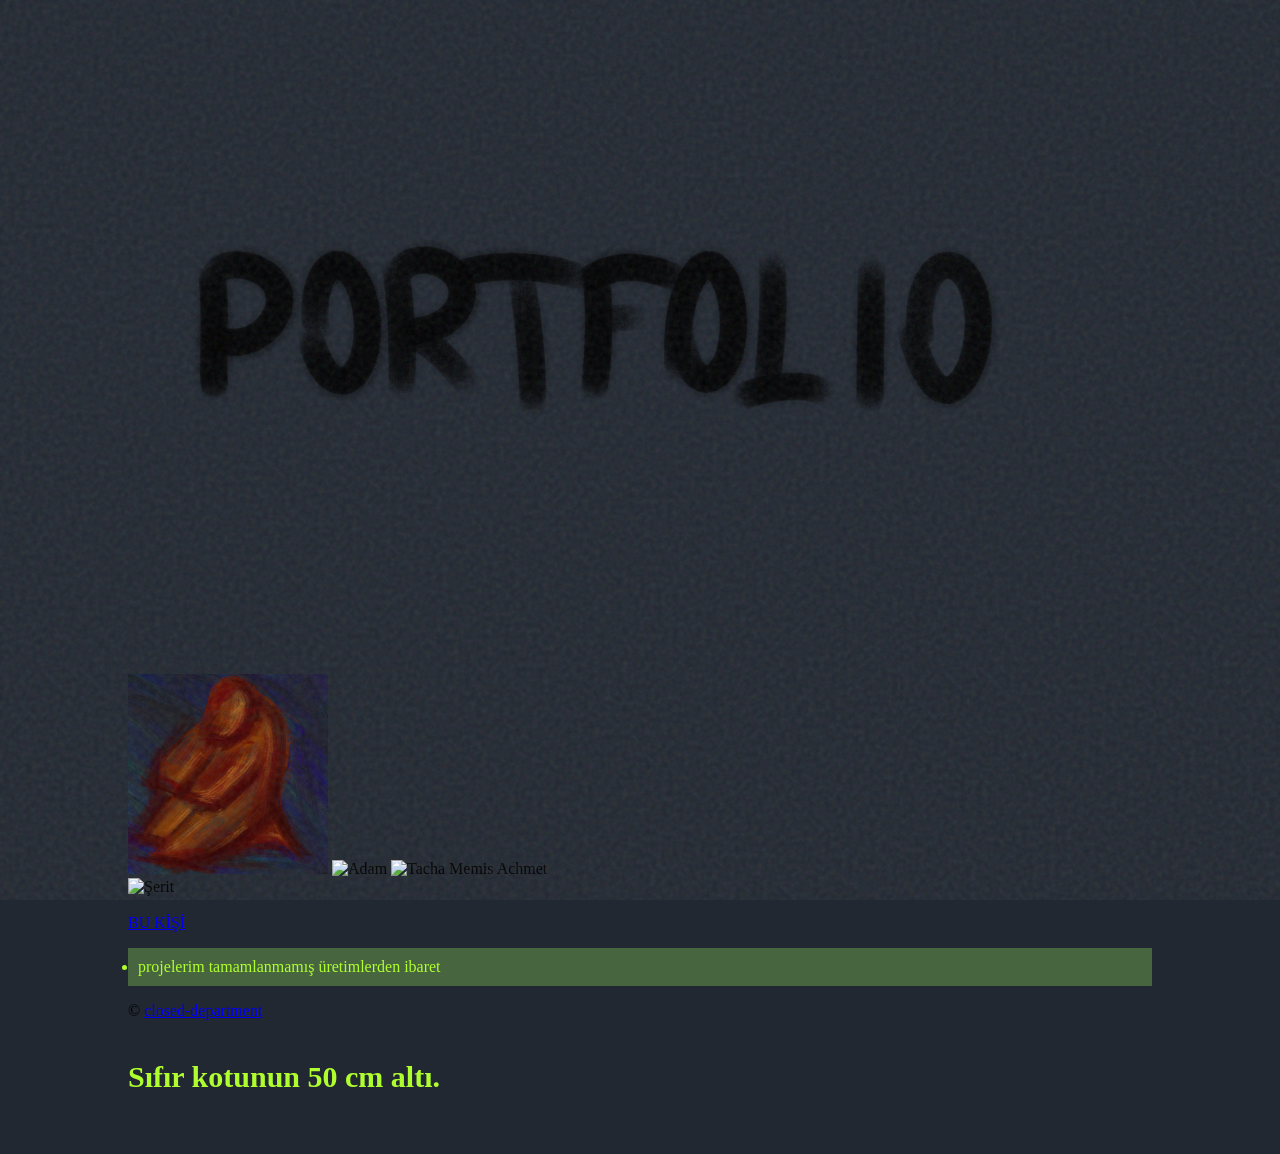
==== index.html @ 67b4fe41 "Initial commit" ====
<!DOCTYPE html PUBLIC "-//W3C//DTD HTML 4.01//EN" "http://www.w3.org/TR/html4/strict.dtd">
<html>
<head>

  <meta http-equiv="Content-Type" content="text/html; charset=utf-8">
  <meta http-equiv="Content-Style-Type" content="text/css">
  <title> closed-department </title>
  <link rel="stylesheet" href="styles.css">
  <meta name="Generator" content="Cocoa HTML Writer">
  <meta name="CocoaVersion" content="2575.7">
  <style type="text/css">
    p.p1 {margin: 0.0px 0.0px 0.0px 0.0px; font: 12.0px Helvetica}
  </style>

</head>
<body>


</html>
<img src="images/yazı.png" alt=""
style="height: 650px;"
<div class="image-gallery">
    <img src="images/imdat.jpg" alt="İmdat" style="height: 200px;">

    <img src="images/adam.png" alt="Adam" style="height: 200px;">

    <img src="images/TACHA MEMIS ACHMET.png" alt="Tacha Memis Achmet" style="height: 200px;">
</div>



<body>
  <div class="container"> 
    
    <div class="header-image">
      <img src="images/şerit.png" alt="Şerit" style="width: 100%; max-width: 900px;">
    </div>


    <div class="bukisi">
      <br>
      <a href="images/Screenshot 2026-02-03 at 09.42.19.png" target="_blank">BU KİŞİ</a>
      
    </div>

    <div class="content-wrapper" style="display: ;">
      <div class="sidebar">
        <ul>
          <li>projelerim tamamlanmamış üretimlerden ibaret</li>
        </ul>
      </div>

    </div>

    <div class="footer">
      &copy; <a href="http://127.0.0.1:5500/index.html" target="_blank">closed-department</a>
    </div>

    <div class="neon">
      <h4>Sıfır kotunun 50 cm altı.</h4> </div>

  </div> </body>
---- styles.css ----
body {
    width: 80%;
    margin: auto;
    background-color: rgb(34, 40, 49);
    padding: 20px;
  }


  .highlight{
    background-color: bisque;
    font-size: 30px;
  }




  .simdihepsi{
    font-size: 50px;
    color: bisque;
    background-color: firebrick;
  }

  ul{
    background-color: rgba(163, 255, 101, 0.292);
    color: rgb(175, 257, 47);
    padding: 10px;
  }  
  p{
    color: greenyellow;
  }
  .white{
    color: whitesmoke;
  }
  .italic{
    font-style: italic;
  }
  .main-content {
    width: 70%;
    float: left;
    padding: 10px;
  }
  
  .betania {
  font-family: "Betania Patmos In", cursive;
  font-weight: 400;
  font-style: normal;
}


.neon{
  font-size: 30px;
    color: rgb(175, 257, 47);

}

.relativeDiv {
  position: relative;
  top: 20px;
  left: 30px;
}


.absoluteDiv {
  position: absolute;
  top: 50px;
  left: 100px;
}

.fixedDiv {
  position: fixed;


}

/* GRAIN (NOISE) DOKUSU */
body::before {
  content: "";
  position: fixed;
  top: 0;
  left: 0;
  width: 100vw;
  height: 100vh;
  pointer-events: none; /* Çok önemli: Tıklamaları engellemesini önler! */
  z-index: 9999; /* Sayfadaki her şeyin üzerinde durmasını sağlar */
  opacity: 0.10; /* Kumlanma yoğunluğu: 0.01 (çok hafif) ile 1 (çok yoğun) arası değiştirebilirsin */
  background: url('data:image/svg+xml;utf8,<svg viewBox="0 0 200 200" xmlns="http://www.w3.org/2000/svg"><filter id="noise"><feTurbulence type="fractalNoise" baseFrequency="0.8" numOctaves="3" stitchTiles="stitch"/></filter><rect width="100%" height="100%" filter="url(%23noise)"/></svg>');
}
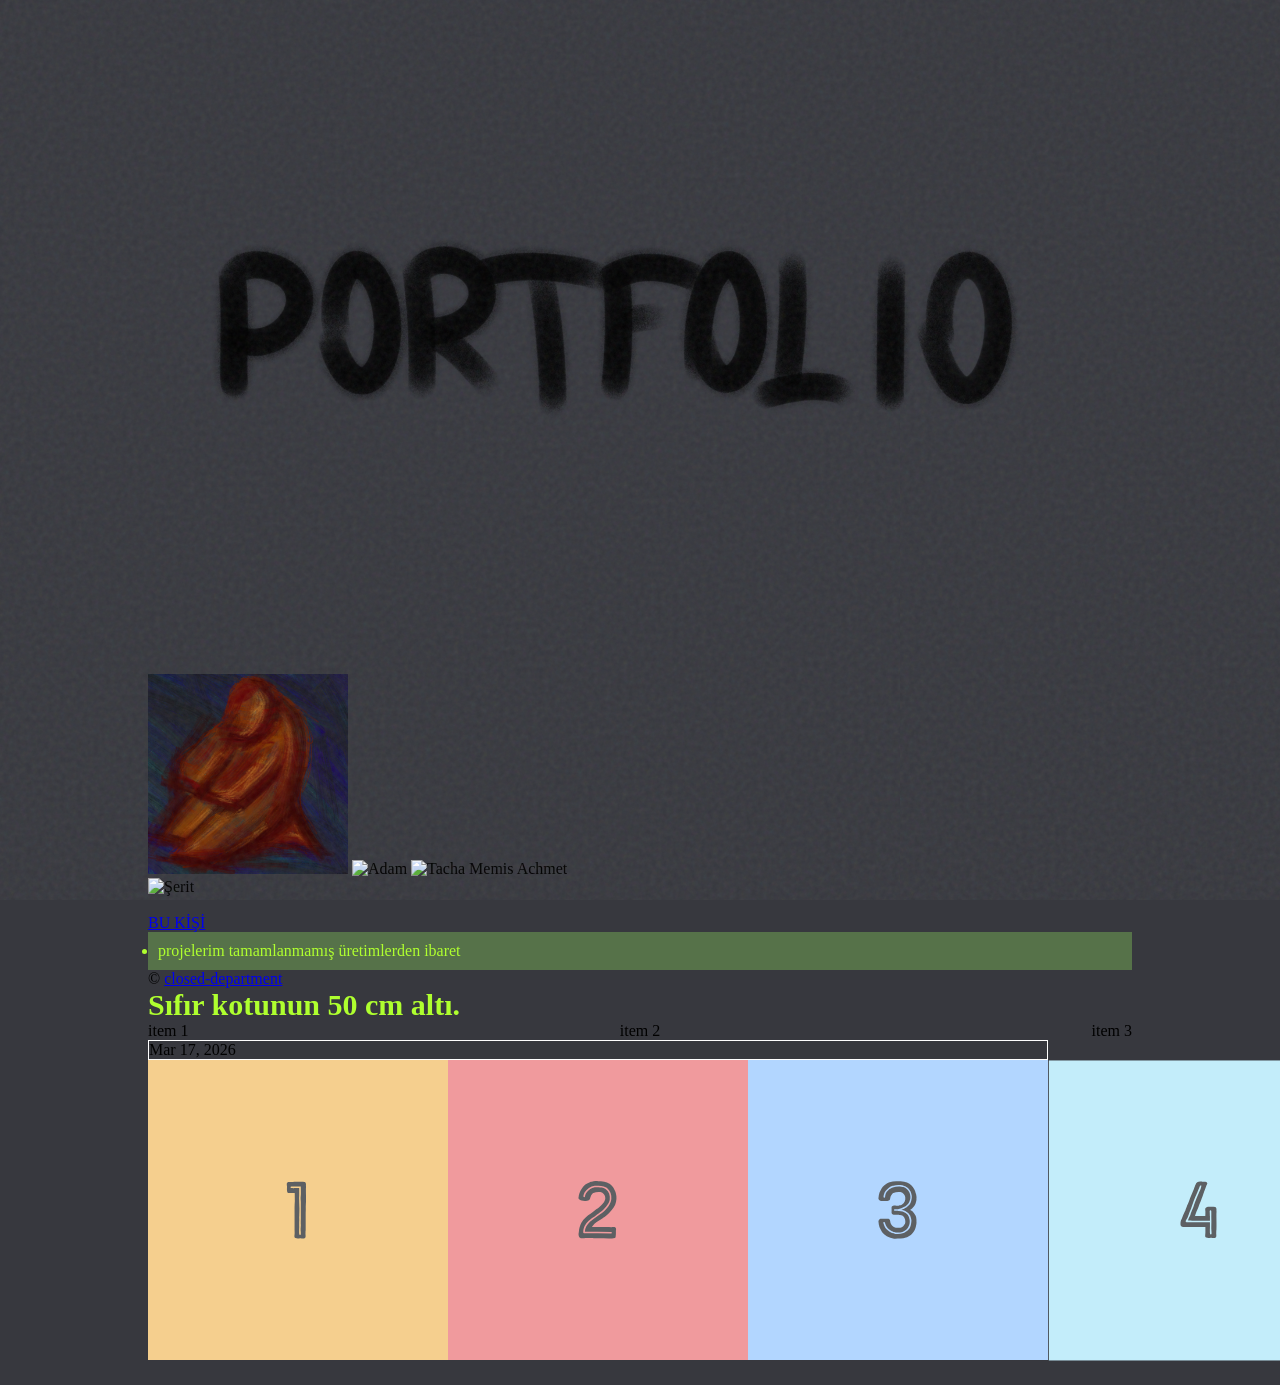
==== commit 479fe2d8: "son degidikler" ====
--- a/index.html
+++ b/index.html
@@ -19,7 +19,7 @@
 </html>
 <img src="images/yazı.png" alt=""
 style="height: 650px;"
-<div class="image-gallery">
+ <div class="image-gallery">
     <img src="images/imdat.jpg" alt="İmdat" style="height: 200px;">
 
     <img src="images/adam.png" alt="Adam" style="height: 200px;">
@@ -62,5 +62,45 @@
   </div> </body>
 
 
+<div class="flex-container">
+<div class="flex-item">item 1</div>
+<div class="flex-item">item 2 </div>
+<div class="flex-item">item 3 </div>
+</div>
+
+<!DOCTYPE html>
+<html lang="en">
+  <head>
+    <meta
+  </head>
 
 
+  <div class="menu">
+  <div class="date"> Mar 17, 2026</div>
+  </div>
+
+ 
+  <div class="photo-grid-containder">
+    <div class="photo-grid">
+      <div class="photo-grid-item first-item">
+        <img src="images/one.svg"/>
+      </div>
+      <div class="photo-grid-item">
+        <img src="images/two.svg"/>
+      </div>
+      <div class="photo-grid-item">
+        <img src="images/three.svg"/>
+      </div>
+        <div class="photo-grid-item">
+        <img src="images/four.svg"/>
+        </div>
+        <div class="photo-grid-item">
+        <img src="images/five.svg"/>
+        </div>
+    
+     </div>
+  </div>
+    </div>
+
+    
+
--- a/styles.css
+++ b/styles.css
@@ -2,7 +2,7 @@
   body {
     width: 80%;
     margin: auto;
-    background-color: rgb(34, 40, 49);
+    background-color: rgb(55, 56, 62);
     padding: 20px;
   }
 
@@ -73,6 +73,15 @@
 
 }
 
+
+
+.flex-container{
+  display: flex;
+  justify-content: space-between;
+}
+
+
+
 /* GRAIN (NOISE) DOKUSU */
 body::before {
   content: "";
@@ -83,6 +92,34 @@
   height: 100vh;
   pointer-events: none; /* Çok önemli: Tıklamaları engellemesini önler! */
   z-index: 9999; /* Sayfadaki her şeyin üzerinde durmasını sağlar */
-  opacity: 0.10; /* Kumlanma yoğunluğu: 0.01 (çok hafif) ile 1 (çok yoğun) arası değiştirebilirsin */
+  opacity: 0.08; /* Kumlanma yoğunluğu: 0.01 (çok hafif) ile 1 (çok yoğun) arası değiştirebilirsin */
   background: url('data:image/svg+xml;utf8,<svg viewBox="0 0 200 200" xmlns="http://www.w3.org/2000/svg"><filter id="noise"><feTurbulence type="fractalNoise" baseFrequency="0.8" numOctaves="3" stitchTiles="stitch"/></filter><rect width="100%" height="100%" filter="url(%23noise)"/></svg>');
+}
+
+
+
+
+* {
+  margin: 0;
+  padding: 0;
+  box-sizing: border-box;
+}
+
+.menu-container {
+
+  color: brown;
+  background-color: blue;
+  padding: 20px;
+}
+
+
+
+.menu{
+  border: 1px solid #fff;
+  width: 900px;
+
+}
+
+.photo-grid {
+  display: flex
 }
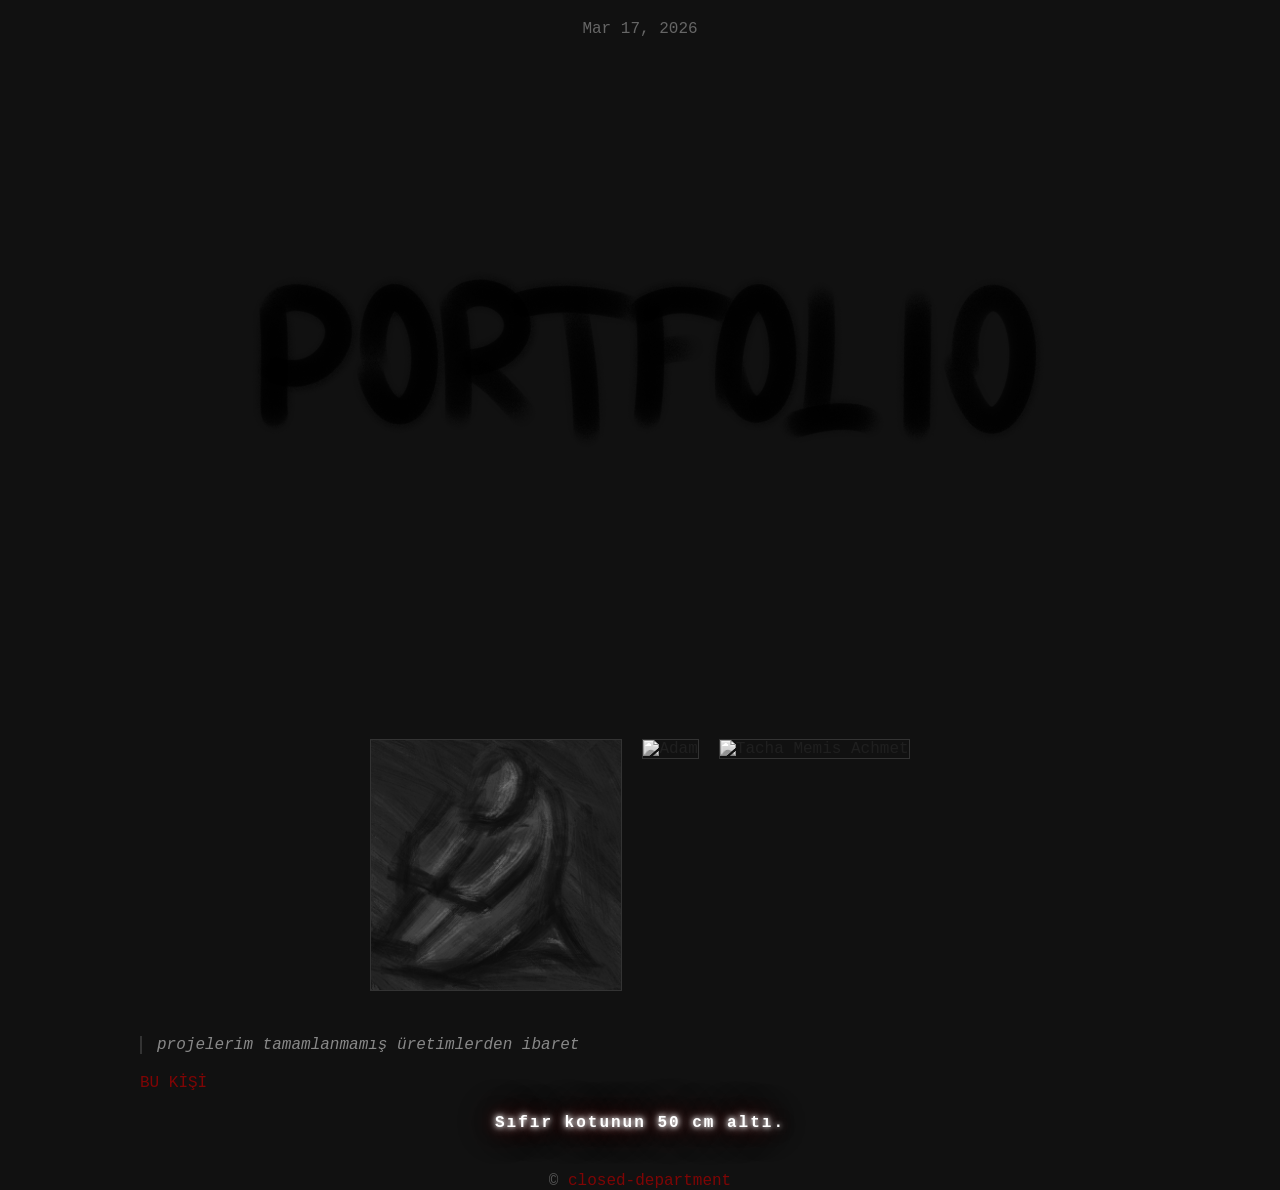
==== commit a76787a1: "jj" ====
--- a/index.html
+++ b/index.html
@@ -1,106 +1,51 @@
-<!DOCTYPE html PUBLIC "-//W3C//DTD HTML 4.01//EN" "http://www.w3.org/TR/html4/strict.dtd">
-<html>
+<!DOCTYPE html>
+<html lang="tr">
 <head>
-
-  <meta http-equiv="Content-Type" content="text/html; charset=utf-8">
-  <meta http-equiv="Content-Style-Type" content="text/css">
-  <title> closed-department </title>
+  <meta charset="utf-8">
+  <title>closed-department</title>
   <link rel="stylesheet" href="styles.css">
-  <meta name="Generator" content="Cocoa HTML Writer">
-  <meta name="CocoaVersion" content="2575.7">
-  <style type="text/css">
-    p.p1 {margin: 0.0px 0.0px 0.0px 0.0px; font: 12.0px Helvetica}
-  </style>
-
 </head>
 <body>
 
-
-</html>
-<img src="images/yazı.png" alt=""
-style="height: 650px;"
- <div class="image-gallery">
-    <img src="images/imdat.jpg" alt="İmdat" style="height: 200px;">
-
-    <img src="images/adam.png" alt="Adam" style="height: 200px;">
-
-    <img src="images/TACHA MEMIS ACHMET.png" alt="Tacha Memis Achmet" style="height: 200px;">
-</div>
-
-
-
-<body>
   <div class="container"> 
     
-    <div class="header-image">
-      <img src="images/şerit.png" alt="Şerit" style="width: 100%; max-width: 900px;">
+    <div class="header-image" style="text-align: center;">
+      <div class="date" style="margin-bottom: 20px; color: #666;">Mar 17, 2026</div>
+      <img src="images/yazı.png" alt="Şerit" style="width: 100%; max-width: 900px;">
     </div>
 
-
-    <div class="bukisi">
-      <br>
-      <a href="images/Screenshot 2026-02-03 at 09.42.19.png" target="_blank">BU KİŞİ</a>
-      
+    <div class="image-gallery">
+      <a href="imdat.html">
+        <img src="images/imdat.jpg" alt="İmdat">
+      </a>
+      <a href="adam.html">
+        <img src="images/adam.png" alt="Adam">
+      </a>
+      <a href="tacha.html">
+        <img src="images/TACHA MEMIS ACHMET.png" alt="Tacha Memis Achmet">
+      </a>
     </div>
 
-    <div class="content-wrapper" style="display: ;">
+    <div class="content-wrapper">
       <div class="sidebar">
         <ul>
           <li>projelerim tamamlanmamış üretimlerden ibaret</li>
         </ul>
       </div>
-
-    </div>
-
-    <div class="footer">
-      &copy; <a href="http://127.0.0.1:5500/index.html" target="_blank">closed-department</a>
+      <div class="bukisi" style="margin-top: 20px;">
+        <a href="images/Screenshot 2026-02-03 at 09.42.19.png" target="_blank">BU KİŞİ</a>
+      </div>
     </div>
 
     <div class="neon">
-      <h4>Sıfır kotunun 50 cm altı.</h4> </div>
-
-  </div> </body>
-
-
-<div class="flex-container">
-<div class="flex-item">item 1</div>
-<div class="flex-item">item 2 </div>
-<div class="flex-item">item 3 </div>
-</div>
-
-<!DOCTYPE html>
-<html lang="en">
-  <head>
-    <meta
-  </head>
-
-
-  <div class="menu">
-  <div class="date"> Mar 17, 2026</div>
-  </div>
-
- 
-  <div class="photo-grid-containder">
-    <div class="photo-grid">
-      <div class="photo-grid-item first-item">
-        <img src="images/one.svg"/>
-      </div>
-      <div class="photo-grid-item">
-        <img src="images/two.svg"/>
-      </div>
-      <div class="photo-grid-item">
-        <img src="images/three.svg"/>
-      </div>
-        <div class="photo-grid-item">
-        <img src="images/four.svg"/>
-        </div>
-        <div class="photo-grid-item">
-        <img src="images/five.svg"/>
-        </div>
-    
-     </div>
-  </div>
+      <h4>Sıfır kotunun 50 cm altı.</h4> 
     </div>
 
-    
+    <div class="footer" style="text-align: center; margin-top: 40px; color: #555;">
+      &copy; <a href="index.html">closed-department</a>
+    </div>
 
+  </div> 
+
+</body>
+</html>
--- a/styles.css
+++ b/styles.css
@@ -1,125 +1,90 @@
 
-  body {
-    width: 80%;
-    margin: auto;
-    background-color: rgb(55, 56, 62);
-    padding: 20px;
-  }
+body {
+    background-color: #111;
+    color: #e0e0e0;
+    font-family: 'Courier New', Courier, monospace; /* Daha ham, kod/manifesto hissiyatı için */
+    margin: 0;
+    padding: 0;
+    display: flex;
+    flex-direction: column;
+    align-items: center;
+}
 
+a {
+    color: #7f0505; /* Neon yeşili/mavi vurgu */
+    text-decoration: none;
+    transition: color 0.3s ease;
+}
 
-  .highlight{
-    background-color: bisque;
-    font-size: 30px;
-  }
-
-
-
-
-  .simdihepsi{
-    font-size: 50px;
-    color: bisque;
-    background-color: firebrick;
-  }
-
-  ul{
-    background-color: rgba(163, 255, 101, 0.292);
-    color: rgb(175, 257, 47);
-    padding: 10px;
-  }  
-  p{
-    color: greenyellow;
-  }
-  .white{
-    color: whitesmoke;
-  }
-  .italic{
-    font-style: italic;
-  }
-  .main-content {
-    width: 70%;
-    float: left;
-    padding: 10px;
-  }
-  
-  .betania {
-  font-family: "Betania Patmos In", cursive;
-  font-weight: 400;
-  font-style: normal;
+a:hover {
+    color: #fff;
+    text-shadow: 0 0 8px #7f0505;
 }
 
 
-.neon{
-  font-size: 30px;
-    color: rgb(175, 257, 47);
-
+.image-gallery {
+    display: flex;
+    gap: 20px;
+    justify-content: center;
+    margin: 40px 0;
+    flex-wrap: wrap;
 }
 
-.relativeDiv {
-  position: relative;
-  top: 20px;
-  left: 30px;
+.image-gallery img {
+    height: 250px;
+    object-fit: cover;
+    filter: grayscale(100%); /
+    transition: all 0.4s ease;
+    border: 1px solid #333;
+}
+
+.image-gallery img:hover {
+    filter: grayscale(0%); 
+    transform: scale(1.05);
+    border-color: #7f0505;
+}
+
+/* Konteyner ve İçerik */
+.container {
+    width: 90%;
+    max-width: 1000px;
+    margin-top: 20px;
+}
+
+.sidebar ul {
+    list-style-type: none;
+    padding: 0;
+    border-left: 2px solid #333;
+    padding-left: 15px;
+    font-style: italic;
+    color: #888;
+}
+
+/* Neon Yazı Efekti */
+.neon h4 {
+    color: #fff;
+    text-shadow: 
+      0 0 5px #fff,
+      0 0 10px #fff,
+      0 0 20px #7f0505,
+      0 0 40px #7f0505;
+    text-align: center;
+    letter-spacing: 2px;
 }
 
 
-.absoluteDiv {
-  position: absolute;
-  top: 50px;
-  left: 100px;
+.article-content {
+    max-width: 800px;
+    margin: 40px auto;
+    line-height: 1.6;
+    font-size: 16px;
 }
 
-.fixedDiv {
-  position: fixed;
-
-
-}
-
-
-
-.flex-container{
-  display: flex;
-  justify-content: space-between;
-}
-
-
-
-/* GRAIN (NOISE) DOKUSU */
-body::before {
-  content: "";
-  position: fixed;
-  top: 0;
-  left: 0;
-  width: 100vw;
-  height: 100vh;
-  pointer-events: none; /* Çok önemli: Tıklamaları engellemesini önler! */
-  z-index: 9999; /* Sayfadaki her şeyin üzerinde durmasını sağlar */
-  opacity: 0.08; /* Kumlanma yoğunluğu: 0.01 (çok hafif) ile 1 (çok yoğun) arası değiştirebilirsin */
-  background: url('data:image/svg+xml;utf8,<svg viewBox="0 0 200 200" xmlns="http://www.w3.org/2000/svg"><filter id="noise"><feTurbulence type="fractalNoise" baseFrequency="0.8" numOctaves="3" stitchTiles="stitch"/></filter><rect width="100%" height="100%" filter="url(%23noise)"/></svg>');
-}
-
-
-
-
-* {
-  margin: 0;
-  padding: 0;
-  box-sizing: border-box;
-}
-
-.menu-container {
-
-  color: brown;
-  background-color: blue;
-  padding: 20px;
-}
-
-
-
-.menu{
-  border: 1px solid #fff;
-  width: 900px;
-
-}
-
-.photo-grid {
-  display: flex
+.back-btn {
+    display: inline-block;
+    margin-top: 20px;
+    padding: 10px 20px;
+    border: 1px solid #7f0505;
+    text-transform: uppercase;
+    font-weight: bold;
 }
